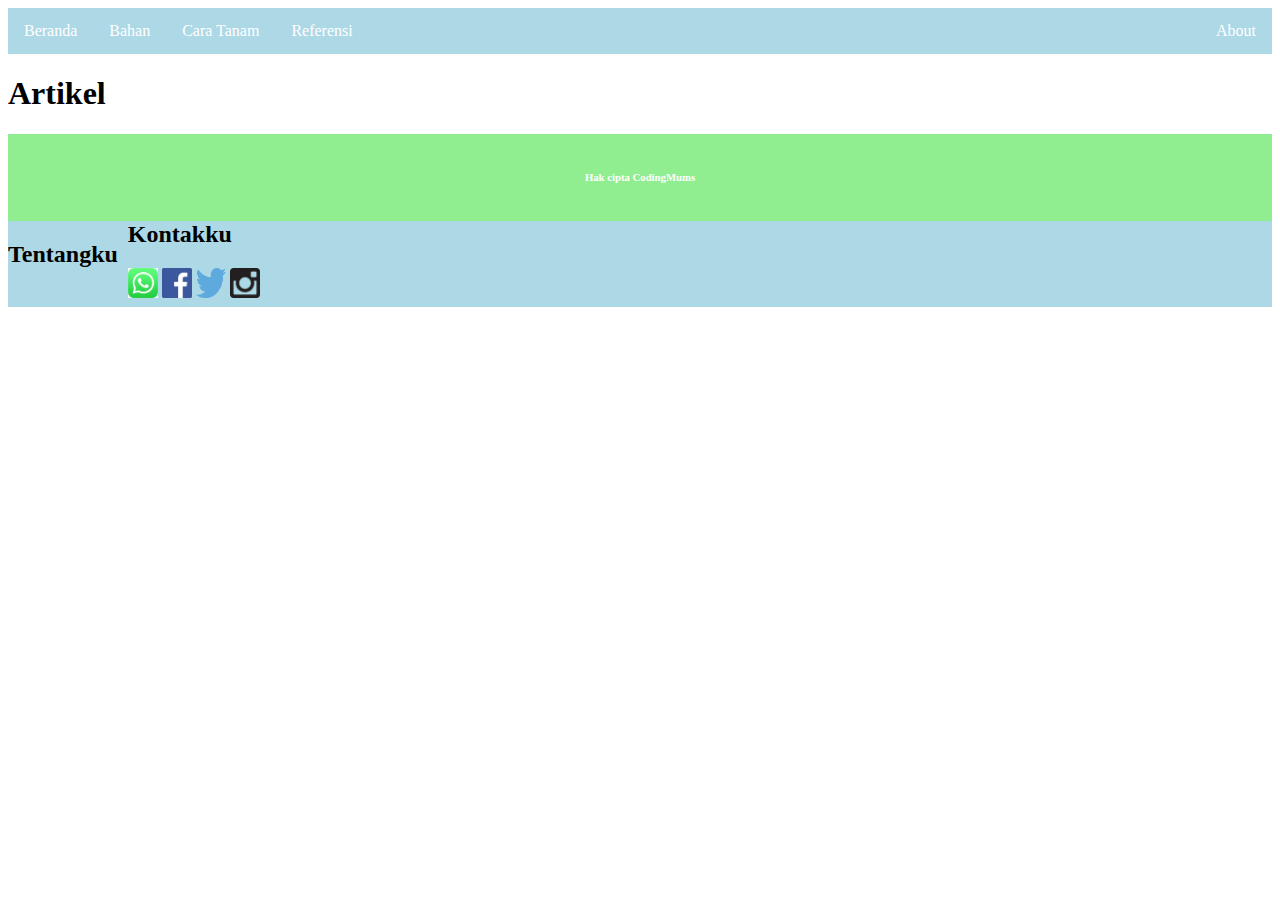
==== index.html @ 396be7e1 "satu" ====
<!doctype html>
<html>

<head>

    <title>Tanam Sendiri</title>
    <!--  
    <link rel="stylesheet" type="text/css" href="css/bootstrap.css" />
     -->
    
    <link rel="stylesheet" type="text/css" href="css/style.css" />

</head>

<body>

<!-- Header -->

<div class="container">

<!--Navigation-->   
<ul>
    <li><a href="#"> Beranda </a></li>
    <li><a href="#"> Bahan </a></li>
    <li><a href="#"> Cara Tanam </a></li>
    <li><a href="#"> Referensi </a></li>
    <li style="float:right"><a href="#"> About </a></li>
</ul>

<!-- Content -->


</div>

<!-- Content -->

<div>

<h1>Artikel</h1>

</div>

<!-- Footer -->

<footer>

    <div class="footer">
   
    <div id="leftfooter">
    <h6>Hak cipta CodingMums</h6>        
    </div>

    <ul>

    <div>
    <li><h2>Tentangku</h2></li>
    </div>
    
    <div id="footerright">
    <div id="socmed">
    <li><h2>Kontakku</h2>
    <img src="images/whatsapp.png" width="30px" height="30px" />
    <img src="images/facebook.png" width="30px" height="30px" />
    <img src="images/twitter.png" width="30px" height="30px" />
    <img src="images/instagram.png" width="30px" height="30px" />    
    </div>
    </div>

    </ul>

    </div>
                
</footer>

</body>

</html>
---- css/style.css ----
/* index */
#kepala {
    background-color: blue; 
    border-style: none; 
    color: black; 
    text-align: center; 
    padding: 5%; 
}

ul {
    list-style-type: none;
    margin: 0;
    padding: 0;
    overflow: hidden;
    background-color: lightblue
}

li {
    float: left;
}

li a {
    display: block;
    color: white;
    text-align: center;
    padding: 14px 16px;
    text-decoration: none;
}

li a:hover {
    background-color: blueviolet;
}

.isi {
    border-style: none; 
    color: black; 
    text-align: center; 
    padding: 15%; 
}

/* footer*/

.footer {
    width: 100%;
}

#leftfooter {
    text-align: center;
    background-color: lightgreen;
    border-style: none;
    color: white;
    padding: 1%;
    clear: both;
}

#socmed {
    float: left;    
    margin: -20px 10px 5px;     
/*   padding: 1%;*/
}


/* resep */


#kontenkiri {
    float: left;
    width: 70%;
}

.artikel {
    float: left;
    padding: 1%;
}

.artikel h1 {
    margin-top: -1px;
}

.foto {
    float: left;
    margin: 5px 5px 5px 5px;
    border-radius: 5%;
    width: 250px;
    padding-right: 10px;
}

#kontenkanan {
    float: right;
    width: 20%;
}
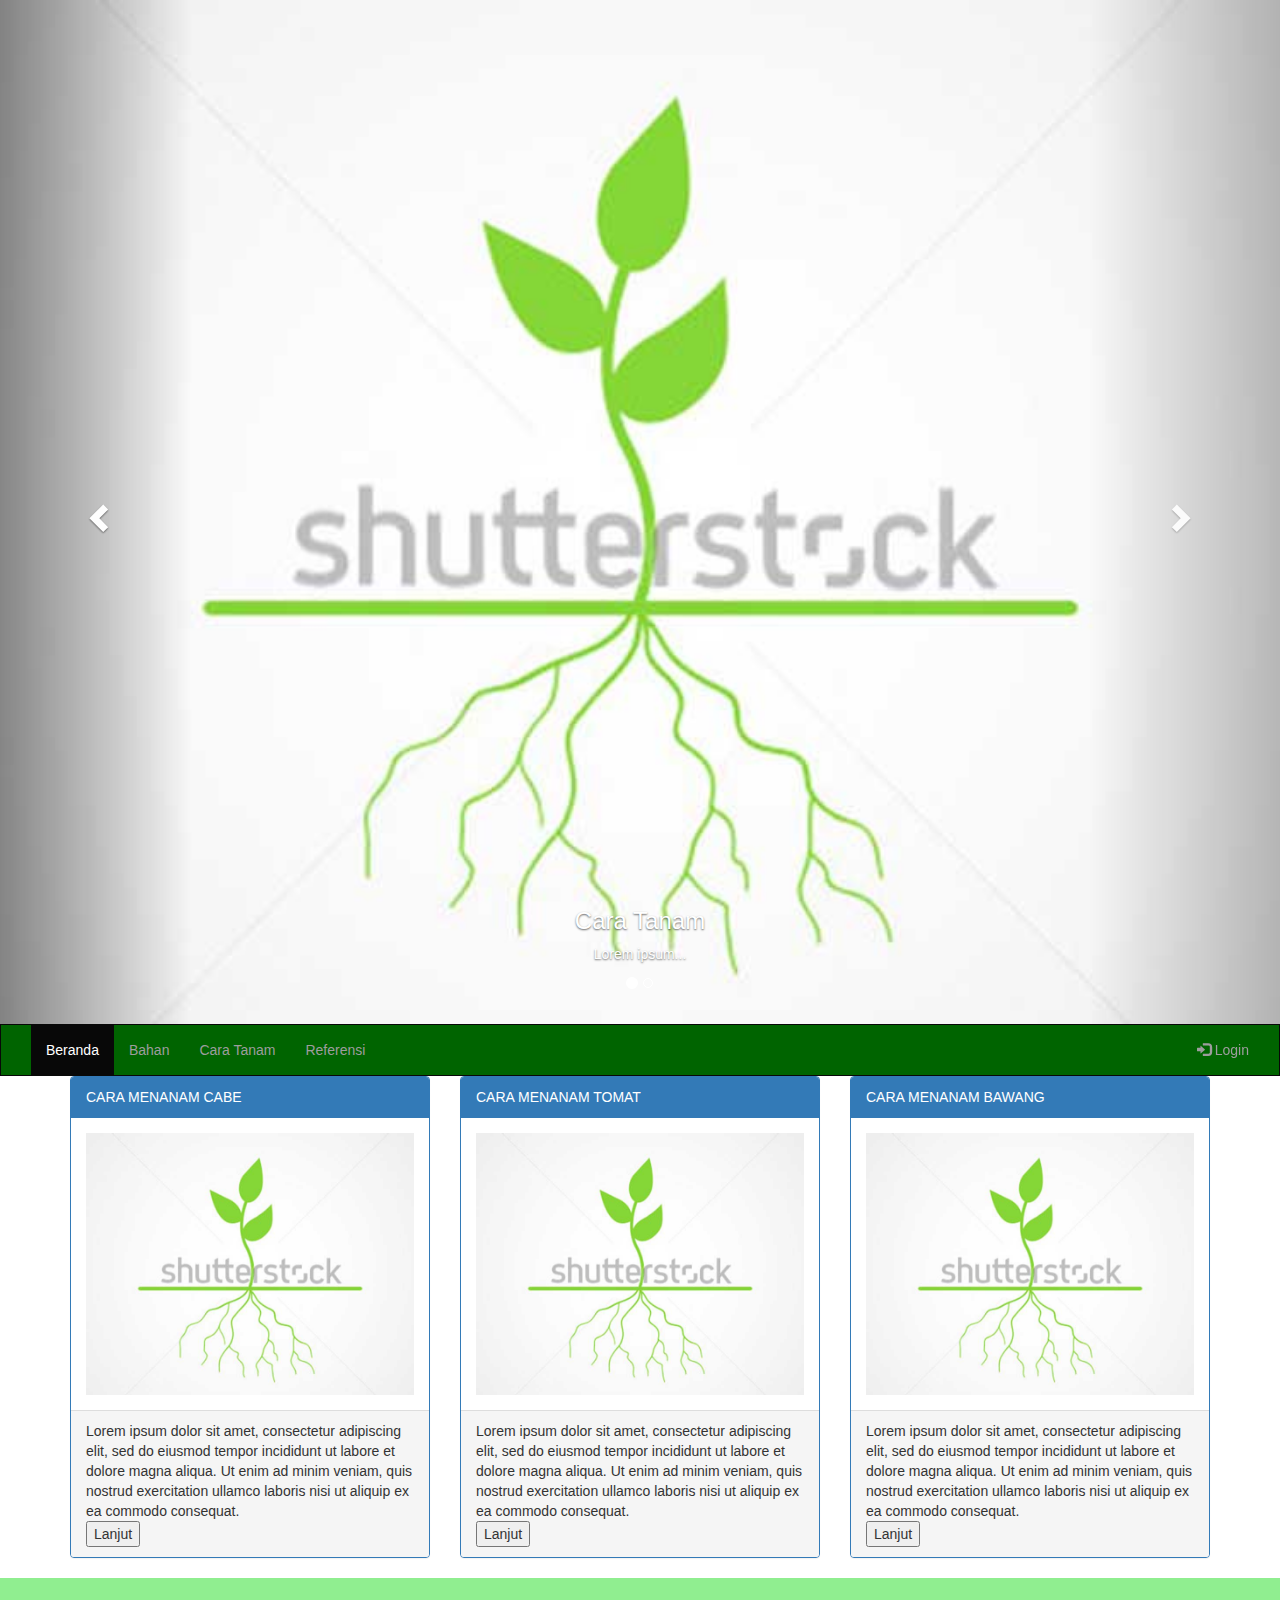
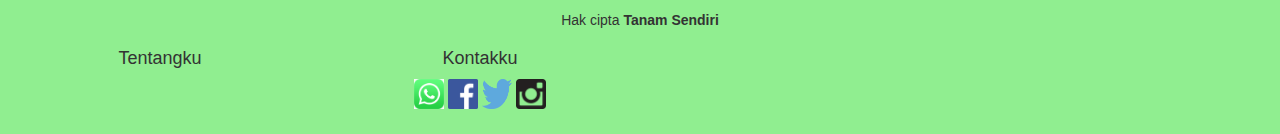
==== commit 733ed970: "day2" ====
--- a/index.html
+++ b/index.html
@@ -4,9 +4,8 @@
 <head>
 
     <title>Tanam Sendiri</title>
-    <!--  
+    
     <link rel="stylesheet" type="text/css" href="css/bootstrap.css" />
-     -->
     
     <link rel="stylesheet" type="text/css" href="css/style.css" />
 
@@ -16,60 +15,123 @@
 
 <!-- Header -->
 
-<div class="container">
+<div id="myCarousel" class="carousel slide" data-ride="carousel">
+    <!-- Indicators -->
+    <ol class="carousel-indicators">
+      <li data-target="#myCarousel" data-slide-to="0" class="active"></li>
+      <li data-target="#myCarousel" data-slide-to="1"></li>
+    </ol>
 
-<!--Navigation-->   
-<ul>
-    <li><a href="#"> Beranda </a></li>
-    <li><a href="#"> Bahan </a></li>
-    <li><a href="#"> Cara Tanam </a></li>
-    <li><a href="#"> Referensi </a></li>
-    <li style="float:right"><a href="#"> About </a></li>
-</ul>
+    <!-- Wrapper for slides -->
+    <div class="carousel-inner" role="listbox">
+      <div class="item active">
+        <img src="images/blank_image.jpg">
+        <div class="carousel-caption">
+          <h3>Cara Tanam</h3>
+          <p>Lorem ipsum...</p>
+        </div>      
+      </div>
+
+      <div class="item">
+        <img src="images/blank_image.jpg" alt="Image">
+        <div class="carousel-caption">
+          <h3>Bahan</h3>
+          <p>Lorem ipsum...</p>
+        </div>      
+      </div>
+    </div>
+
+    <!-- Left and right controls -->
+    <a class="left carousel-control" href="#myCarousel" role="button" data-slide="prev">
+      <span class="glyphicon glyphicon-chevron-left" aria-hidden="true"></span>
+      <span class="sr-only">Previous</span>
+    </a>
+    <a class="right carousel-control" href="#myCarousel" role="button" data-slide="next">
+      <span class="glyphicon glyphicon-chevron-right" aria-hidden="true"></span>
+      <span class="sr-only">Next</span>
+    </a>
+</div>
+
+<nav class="navbar navbar-inverse">
+  <div class="container-fluid">
+    <div class="navbar-header">
+      <button type="button" class="navbar-toggle" data-toggle="collapse" data-target="#myNavbar">
+        <span class="icon-bar"></span>
+        <span class="icon-bar"></span>
+        <span class="icon-bar"></span>                        
+      </button>
+    </div>
+    <div class="collapse navbar-collapse" id="myNavbar">
+      <ul class="nav navbar-nav">
+        <li class="active"><a href="#">Beranda</a></li>
+        <li><a href="#">Bahan</a></li>
+        <li><a href="#">Cara Tanam</a></li>
+        <li><a href="#">Referensi</a></li>
+      </ul>
+      <ul class="nav navbar-nav navbar-right">
+        <li><a href="#"><span class="glyphicon glyphicon-log-in"></span> Login</a></li>
+      </ul>
+    </div>
+  </div>
+</nav>
 
 <!-- Content -->
 
-
-</div>
-
-<!-- Content -->
-
-<div>
-
-<h1>Artikel</h1>
-
+<div class="container">    
+  <div class="row">
+    <div class="col-sm-4">
+      <div class="panel panel-primary">
+        <div class="panel-heading">CARA MENANAM CABE</div>
+        <div class="panel-body"><img src="images/blank_image.jpg" class="img-responsive" style="width:100%" alt="Image"></div>
+        <div class="panel-footer">Lorem ipsum dolor sit amet, consectetur adipiscing elit, sed do eiusmod tempor incididunt ut labore et dolore magna aliqua. Ut enim ad minim veniam, quis nostrud exercitation ullamco laboris nisi ut aliquip ex ea commodo consequat.<br>
+        <button onclick="ReadMore()">Lanjut</button></div>
+      </div>
+    </div>
+    <div class="col-sm-4"> 
+      <div class="panel panel-primary">
+        <div class="panel-heading">CARA MENANAM TOMAT</div>
+        <div class="panel-body"><img src="images/blank_image.jpg" class="img-responsive" style="width:100%" alt="Image"></div>
+        <div class="panel-footer">Lorem ipsum dolor sit amet, consectetur adipiscing elit, sed do eiusmod tempor incididunt ut labore et dolore magna aliqua. Ut enim ad minim veniam, quis nostrud exercitation ullamco laboris nisi ut aliquip ex ea commodo consequat.<br>
+        <button onclick="ReadMore()">Lanjut</button></div>
+      </div>
+    </div>
+    <div class="col-sm-4"> 
+      <div class="panel panel-primary">
+        <div class="panel-heading">CARA MENANAM BAWANG</div>
+        <div class="panel-body"><img src="images/blank_image.jpg" class="img-responsive" style="width:100%" alt="Image"></div>
+        <div class="panel-footer">Lorem ipsum dolor sit amet, consectetur adipiscing elit, sed do eiusmod tempor incididunt ut labore et dolore magna aliqua. Ut enim ad minim veniam, quis nostrud exercitation ullamco laboris nisi ut aliquip ex ea commodo consequat.<br>
+        <button onclick="ReadMore()">Lanjut</button></div>
+      </div>
+    </div>
+  </div>
 </div>
 
 <!-- Footer -->
 
-<footer>
-
-    <div class="footer">
-   
-    <div id="leftfooter">
-    <h6>Hak cipta CodingMums</h6>        
+<footer class="container-fluid text-center">
+ 
+    <div>
+    <h5>Hak cipta <b>Tanam Sendiri</b></h6>        
     </div>
 
-    <ul>
-
-    <div>
-    <li><h2>Tentangku</h2></li>
+    <div class="row"> 
+    
+    <div class="col-sm-3">
+    <h4>Tentangku</h4></li>
     </div>
     
-    <div id="footerright">
+    <div class="col-sm-3">
     <div id="socmed">
-    <li><h2>Kontakku</h2>
+    <h4>Kontakku</h4>
     <img src="images/whatsapp.png" width="30px" height="30px" />
     <img src="images/facebook.png" width="30px" height="30px" />
     <img src="images/twitter.png" width="30px" height="30px" />
     <img src="images/instagram.png" width="30px" height="30px" />    
     </div>
     </div>
+    
+    </div>
 
-    </ul>
-
-    </div>
-                
 </footer>
 
 </body>
--- a/css/style.css
+++ b/css/style.css
@@ -1,91 +1,26 @@
-/* index */
-#kepala {
-    background-color: blue; 
-    border-style: none; 
-    color: black; 
-    text-align: center; 
-    padding: 5%; 
-}
+/* Remove the navbar's default margin-bottom and rounded borders */ 
 
-ul {
-    list-style-type: none;
-    margin: 0;
-    padding: 0;
-    overflow: hidden;
-    background-color: lightblue
-}
+.navbar {
+      margin-bottom: 0;
+      border-radius: 0;
+    background-color: darkgreen;
+    }
+    
+/* Add a gray background color and some padding to the footer */
+footer {
+      background-color: lightgreen;
+      padding: 25px;
+    }
+    
+.carousel-inner img {
+      width: 100%; /* Set width to 100% */
+      margin: auto;
+      min-height:200px;
+  }
 
-li {
-    float: left;
-}
-
-li a {
-    display: block;
-    color: white;
-    text-align: center;
-    padding: 14px 16px;
-    text-decoration: none;
-}
-
-li a:hover {
-    background-color: blueviolet;
-}
-
-.isi {
-    border-style: none; 
-    color: black; 
-    text-align: center; 
-    padding: 15%; 
-}
-
-/* footer*/
-
-.footer {
-    width: 100%;
-}
-
-#leftfooter {
-    text-align: center;
-    background-color: lightgreen;
-    border-style: none;
-    color: white;
-    padding: 1%;
-    clear: both;
-}
-
-#socmed {
-    float: left;    
-    margin: -20px 10px 5px;     
-/*   padding: 1%;*/
-}
-
-
-/* resep */
-
-
-#kontenkiri {
-    float: left;
-    width: 70%;
-}
-
-.artikel {
-    float: left;
-    padding: 1%;
-}
-
-.artikel h1 {
-    margin-top: -1px;
-}
-
-.foto {
-    float: left;
-    margin: 5px 5px 5px 5px;
-    border-radius: 5%;
-    width: 250px;
-    padding-right: 10px;
-}
-
-#kontenkanan {
-    float: right;
-    width: 20%;
-}+/* Hide the carousel text when the screen is less than 600 pixels wide */
+@media (max-width: 600px) {
+    .carousel-caption {
+      display: none; 
+    }
+  }
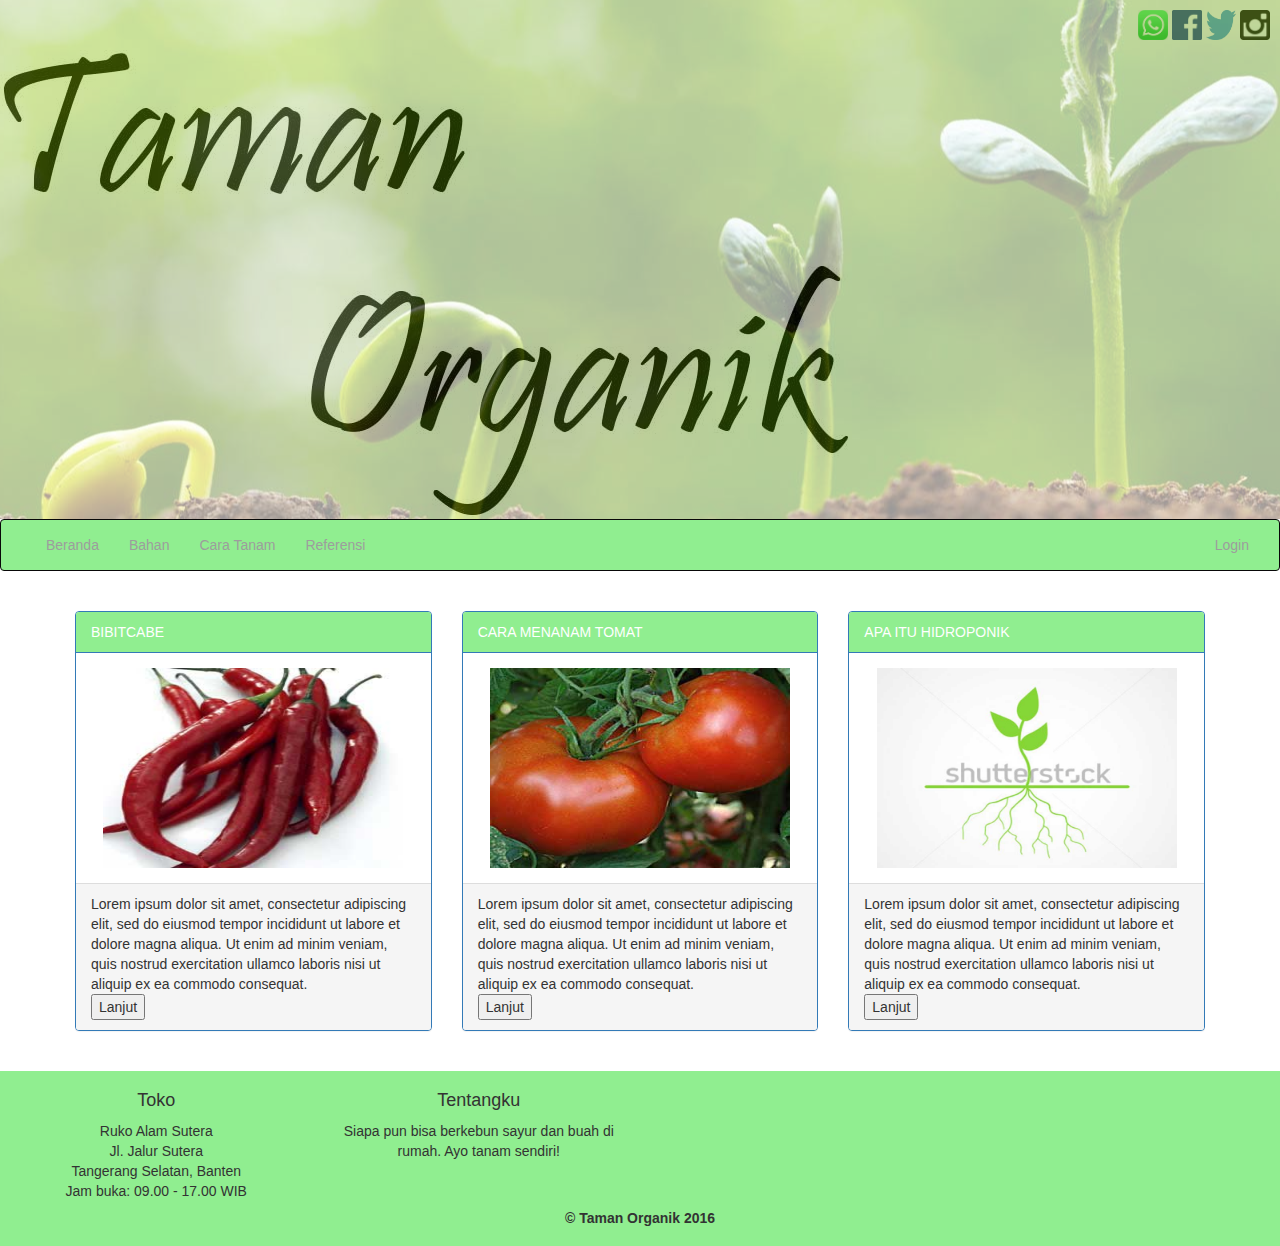
==== commit bfcfb598: "sync 6 mei" ====
--- a/index.html
+++ b/index.html
@@ -1,13 +1,15 @@
-<!doctype html>
+<!DOCTYPE html>
 <html>
 
 <head>
 
-    <title>Tanam Sendiri</title>
-    
-    <link rel="stylesheet" type="text/css" href="css/bootstrap.css" />
-    
-    <link rel="stylesheet" type="text/css" href="css/style.css" />
+<title>Taman Organik</title>
+
+<link rel="stylesheet" type="text/css" href="css/bootstrap.css" />
+<link rel="stylesheet" type="text/css" href="css/style.css" />
+<link rel="stylesheet" type="text/css" href="css/bootstrap.min.css" />
+
+<script type="text/javascript" src="js/bootstrap.js"></script>
 
 </head>
 
@@ -15,125 +17,119 @@
 
 <!-- Header -->
 
-<div id="myCarousel" class="carousel slide" data-ride="carousel">
-    <!-- Indicators -->
-    <ol class="carousel-indicators">
-      <li data-target="#myCarousel" data-slide-to="0" class="active"></li>
-      <li data-target="#myCarousel" data-slide-to="1"></li>
-    </ol>
+<div class="background">
+ 	<div class="transbox">
 
-    <!-- Wrapper for slides -->
-    <div class="carousel-inner" role="listbox">
-      <div class="item active">
-        <img src="images/blank_image.jpg">
-        <div class="carousel-caption">
-          <h3>Cara Tanam</h3>
-          <p>Lorem ipsum...</p>
-        </div>      
-      </div>
-
-      <div class="item">
-        <img src="images/blank_image.jpg" alt="Image">
-        <div class="carousel-caption">
-          <h3>Bahan</h3>
-          <p>Lorem ipsum...</p>
-        </div>      
-      </div>
-    </div>
-
-    <!-- Left and right controls -->
-    <a class="left carousel-control" href="#myCarousel" role="button" data-slide="prev">
-      <span class="glyphicon glyphicon-chevron-left" aria-hidden="true"></span>
-      <span class="sr-only">Previous</span>
-    </a>
-    <a class="right carousel-control" href="#myCarousel" role="button" data-slide="next">
-      <span class="glyphicon glyphicon-chevron-right" aria-hidden="true"></span>
-      <span class="sr-only">Next</span>
-    </a>
+<div style="text-align:right; padding:10px;">
+		<img src="images/whatsapp.jpg" width="30px" height="30px" />
+	<a href="http://facebook.com/rinipedia">
+		<img src="images/facebook.jpg" width="30px" height="30px" />
+	</a>
+	<a href="http://twitter.com/rinipedia">
+		<img src="images/twitter.jpg" width="30px" height="30px" />
+	</a>
+	<a href="http://instagram.com/rinipedia">
+		<img src="images/instagram.jpg" width="30px" height="30px" />
+	</a>
 </div>
 
-<nav class="navbar navbar-inverse">
-  <div class="container-fluid">
-    <div class="navbar-header">
-      <button type="button" class="navbar-toggle" data-toggle="collapse" data-target="#myNavbar">
-        <span class="icon-bar"></span>
-        <span class="icon-bar"></span>
-        <span class="icon-bar"></span>                        
-      </button>
+<div>
+    <img src="images/tamanorganik2.jpg" align="middle" />
+</div>
+
     </div>
-    <div class="collapse navbar-collapse" id="myNavbar">
-      <ul class="nav navbar-nav">
-        <li class="active"><a href="#">Beranda</a></li>
-        <li><a href="#">Bahan</a></li>
-        <li><a href="#">Cara Tanam</a></li>
-        <li><a href="#">Referensi</a></li>
-      </ul>
-      <ul class="nav navbar-nav navbar-right">
-        <li><a href="#"><span class="glyphicon glyphicon-log-in"></span> Login</a></li>
-      </ul>
-    </div>
-  </div>
+</div>
+
+<nav class="navbar navbar-inverse" style="background-color:lightgreen;">
+	<div class="container-fluid">
+		<div class="navbar-header">
+			<button type="button" class="navbar-toggle" data-toggle="collapse" data-target="#myNavbar">
+				<span class="icon-bar"></span>
+				<span class="icon-bar"></span>
+				<span class="icon-bar"></span>                  
+			</button>
+		</div>
+		<div class="collapse navbar-collapse" id="myNavbar">
+			<ul class="nav navbar-nav">
+				<li><a href="/index.html">Beranda</a></li>
+				<li><a href="/shop.html">Bahan</a></li>
+				<li><a href="/article.html">Cara Tanam</a></li>
+				<li><a href="/reference.html">Referensi</a></li>
+			</ul>
+			<ul class="nav navbar-nav navbar-right">
+				<li><a href="#">Login</a></li>
+			</ul>
+		</div>
+	</div>
 </nav>
 
 <!-- Content -->
 
-<div class="container">    
-  <div class="row">
+<div class="container" style="padding:20px;">
+
+<div class="row">
+
     <div class="col-sm-4">
-      <div class="panel panel-primary">
-        <div class="panel-heading">CARA MENANAM CABE</div>
-        <div class="panel-body"><img src="images/blank_image.jpg" class="img-responsive" style="width:100%" alt="Image"></div>
-        <div class="panel-footer">Lorem ipsum dolor sit amet, consectetur adipiscing elit, sed do eiusmod tempor incididunt ut labore et dolore magna aliqua. Ut enim ad minim veniam, quis nostrud exercitation ullamco laboris nisi ut aliquip ex ea commodo consequat.<br>
-        <button onclick="ReadMore()">Lanjut</button></div>
-      </div>
+        <div class="panel panel-primary">
+            <div class="panel-heading" style="background-color:lightgreen;">BIBITCABE</div>
+            <div class="panel-body" align="middle"><img src="images/cabe.jpg" class="img-responsive" style="width:300px; height:200px" alt="Image"></div>
+            <div class="panel-footer">Lorem ipsum dolor sit amet, consectetur adipiscing elit, sed do eiusmod tempor incididunt ut labore et dolore magna aliqua. Ut enim ad minim veniam, quis nostrud exercitation ullamco laboris nisi ut aliquip ex ea commodo consequat.<br>
+            <button onclick="ReadMore()">Lanjut</button></div>
+        </div>
     </div>
+
     <div class="col-sm-4"> 
-      <div class="panel panel-primary">
-        <div class="panel-heading">CARA MENANAM TOMAT</div>
-        <div class="panel-body"><img src="images/blank_image.jpg" class="img-responsive" style="width:100%" alt="Image"></div>
-        <div class="panel-footer">Lorem ipsum dolor sit amet, consectetur adipiscing elit, sed do eiusmod tempor incididunt ut labore et dolore magna aliqua. Ut enim ad minim veniam, quis nostrud exercitation ullamco laboris nisi ut aliquip ex ea commodo consequat.<br>
-        <button onclick="ReadMore()">Lanjut</button></div>
-      </div>
+        <div class="panel panel-primary">
+            <div class="panel-heading" style="background-color:lightgreen;">CARA MENANAM TOMAT</div>
+            <div class="panel-body" align="middle"><img src="images/tomat.jpg" class="img-responsive" style="width:300px; height:200px" alt="Image"></div>
+            <div class="panel-footer">Lorem ipsum dolor sit amet, consectetur adipiscing elit, sed do eiusmod tempor incididunt ut labore et dolore magna aliqua. Ut enim ad minim veniam, quis nostrud exercitation ullamco laboris nisi ut aliquip ex ea commodo consequat.<br>
+            <button onclick="ReadMore()">Lanjut</button></div>
+        </div>
     </div>
+    
     <div class="col-sm-4"> 
-      <div class="panel panel-primary">
-        <div class="panel-heading">CARA MENANAM BAWANG</div>
-        <div class="panel-body"><img src="images/blank_image.jpg" class="img-responsive" style="width:100%" alt="Image"></div>
-        <div class="panel-footer">Lorem ipsum dolor sit amet, consectetur adipiscing elit, sed do eiusmod tempor incididunt ut labore et dolore magna aliqua. Ut enim ad minim veniam, quis nostrud exercitation ullamco laboris nisi ut aliquip ex ea commodo consequat.<br>
-        <button onclick="ReadMore()">Lanjut</button></div>
-      </div>
+        <div class="panel panel-primary">
+            <div class="panel-heading" style="background-color:lightgreen;">APA ITU HIDROPONIK</div>
+            <div class="panel-body" align="middle"><img src="images/blank.jpg" class="img-responsive" style="width:300px; height:200px" alt="Image"></div>
+            <div class="panel-footer">Lorem ipsum dolor sit amet, consectetur adipiscing elit, sed do eiusmod tempor incididunt ut labore et dolore magna aliqua. Ut enim ad minim veniam, quis nostrud exercitation ullamco laboris nisi ut aliquip ex ea commodo consequat.<br>
+            <button onclick="ReadMore()">Lanjut</button></div>
+        </div>
     </div>
-  </div>
+
+</div>
+
 </div>
 
 <!-- Footer -->
 
-<footer class="container-fluid text-center">
- 
-    <div>
-    <h5>Hak cipta <b>Tanam Sendiri</b></h6>        
+<footer class="container-fluid text-center" style="background-color:lightgreen; padding:10px;">
+
+<div class="row">
+
+    <div class="col-sm-3">
+        <h4>Toko</h4>
+        Ruko Alam Sutera<br>
+        Jl. Jalur Sutera<br>
+        Tangerang Selatan, Banten
+        <br>
+        Jam buka: 09.00 - 17.00 WIB
     </div>
 
-    <div class="row"> 
-    
     <div class="col-sm-3">
-    <h4>Tentangku</h4></li>
+        <h4>Tentangku</h4>
+        Siapa pun bisa berkebun sayur dan buah di rumah. Ayo tanam sendiri!
     </div>
-    
-    <div class="col-sm-3">
-    <div id="socmed">
-    <h4>Kontakku</h4>
-    <img src="images/whatsapp.png" width="30px" height="30px" />
-    <img src="images/facebook.png" width="30px" height="30px" />
-    <img src="images/twitter.png" width="30px" height="30px" />
-    <img src="images/instagram.png" width="30px" height="30px" />    
-    </div>
-    </div>
-    
-    </div>
+
+</div>
+
+<div>
+
+    <h5><b>&copy; Taman Organik 2016</b></h6>
+
+</div>
 
 </footer>
 
 </body>
 
-</html>+</html>
--- a/css/style.css
+++ b/css/style.css
@@ -1,26 +1,23 @@
-/* Remove the navbar's default margin-bottom and rounded borders */ 
+div.background {
+    background-image: url(/images/tumbuh.jpg);
+    background-repeat: no-repeat;
+    background-position: center;
+    width: 100%;
+}
 
-.navbar {
-      margin-bottom: 0;
-      border-radius: 0;
-    background-color: darkgreen;
-    }
-    
-/* Add a gray background color and some padding to the footer */
-footer {
-      background-color: lightgreen;
-      padding: 25px;
-    }
-    
-.carousel-inner img {
-      width: 100%; /* Set width to 100% */
-      margin: auto;
-      min-height:200px;
-  }
+div.transbox {
+    background-color: white;
+    width: 100%;
+    opacity: 0.6;
+    filter: alpha(opacity=60); /* For IE8 and earlier */
+}
 
-/* Hide the carousel text when the screen is less than 600 pixels wide */
-@media (max-width: 600px) {
-    .carousel-caption {
-      display: none; 
-    }
-  }
+div.transbox p {
+    line-height: 250px; 
+    font-family: "Comic Sans MS", cursive, sans-serif;
+    text-align: center; 
+    font-weight: bold;
+    color: #000000;
+}
+
+/* article */
